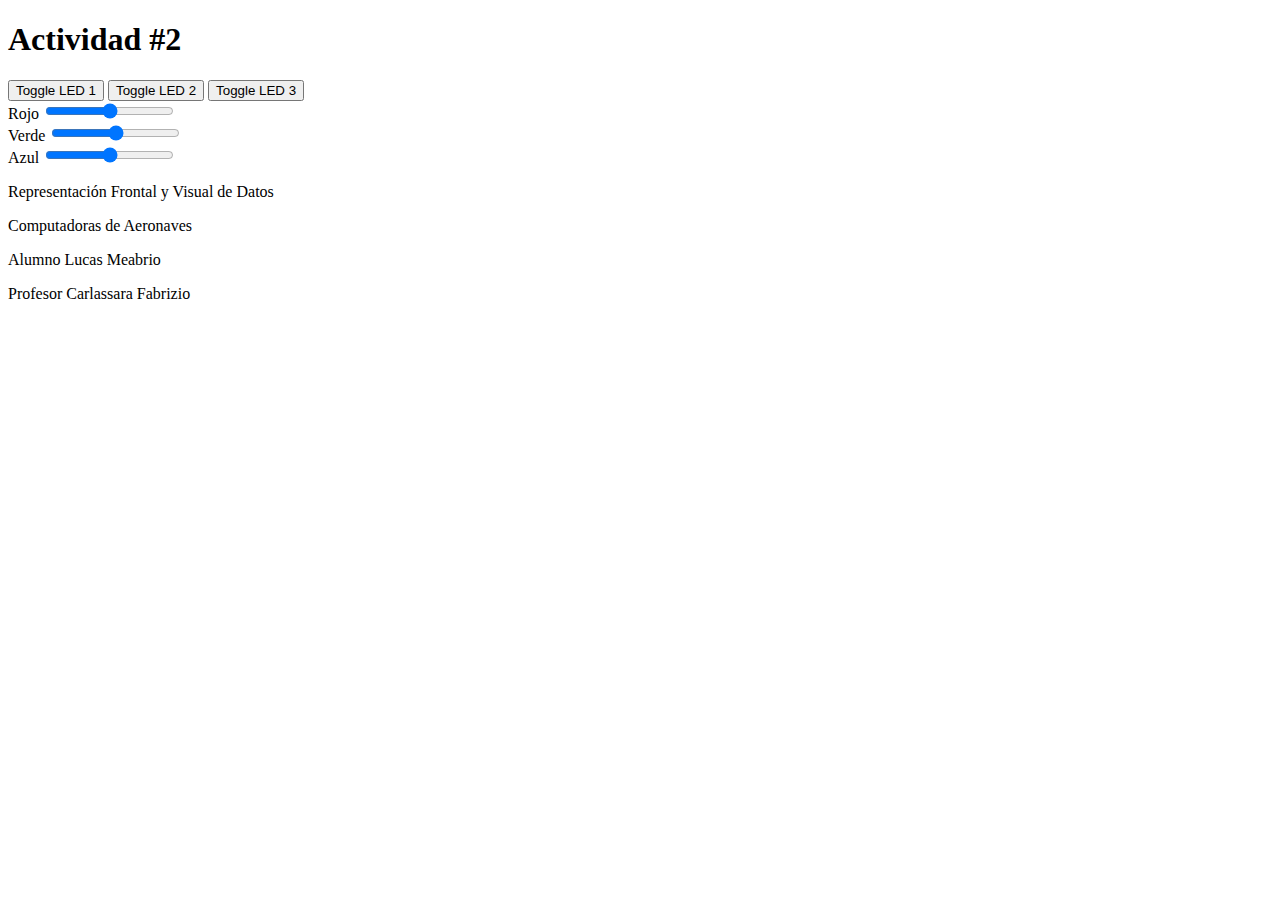
==== actividades/ej_02/index.html @ fe9ad9ee "Update index.html" ====
<!DOCTYPE html>
<html lang="es">
<head>
    <meta charset="UTF-8">
    <meta name="viewport" content="width=device-width, initial-scale=1.0">
    <title>Actividad #2</title>
    <link rel="stylesheet" href="styles/base.css">
    <link rel="stylesheet" href="styles/styles.css">
</head>
<body>
    <header>
        <h1>Actividad #2</h1>
    </header>

    <main>
        <section id="led-control">
            <button onclick="controlLED('LED1')">Toggle LED 1</button>
            <button onclick="controlLED('LED2')">Toggle LED 2</button>
            <button onclick="controlLED('LED3')">Toggle LED 3</button>
        </section>

        <section id="rgb-control">
            <div>
                <label for="redRange">Rojo</label>
                <input type="range" id="redRange" name="redRange" min="0" max="255" oninput="controlRGB()">
            </div>
            <div>
                <label for="greenRange">Verde</label>
                <input type="range" id="greenRange" name="greenRange" min="0" max="255" oninput="controlRGB()">
            </div>
            <div>
                <label for="blueRange">Azul</label>
                <input type="range" id="blueRange" name="blueRange" min="0" max="255" oninput="controlRGB()">
            </div>
        </section>
    </main>

    <footer>
        <p>Representación Frontal y Visual de Datos</p>
        <p>Computadoras de Aeronaves</p>
        <p>Alumno Lucas Meabrio</p>
        <p>Profesor Carlassara Fabrizio</p>
        <p id="fecha"></p>
    </footer>

    <script src="scripts/base.js"></script>
    <script src="scripts/index.js"></script>
</body>
</html>
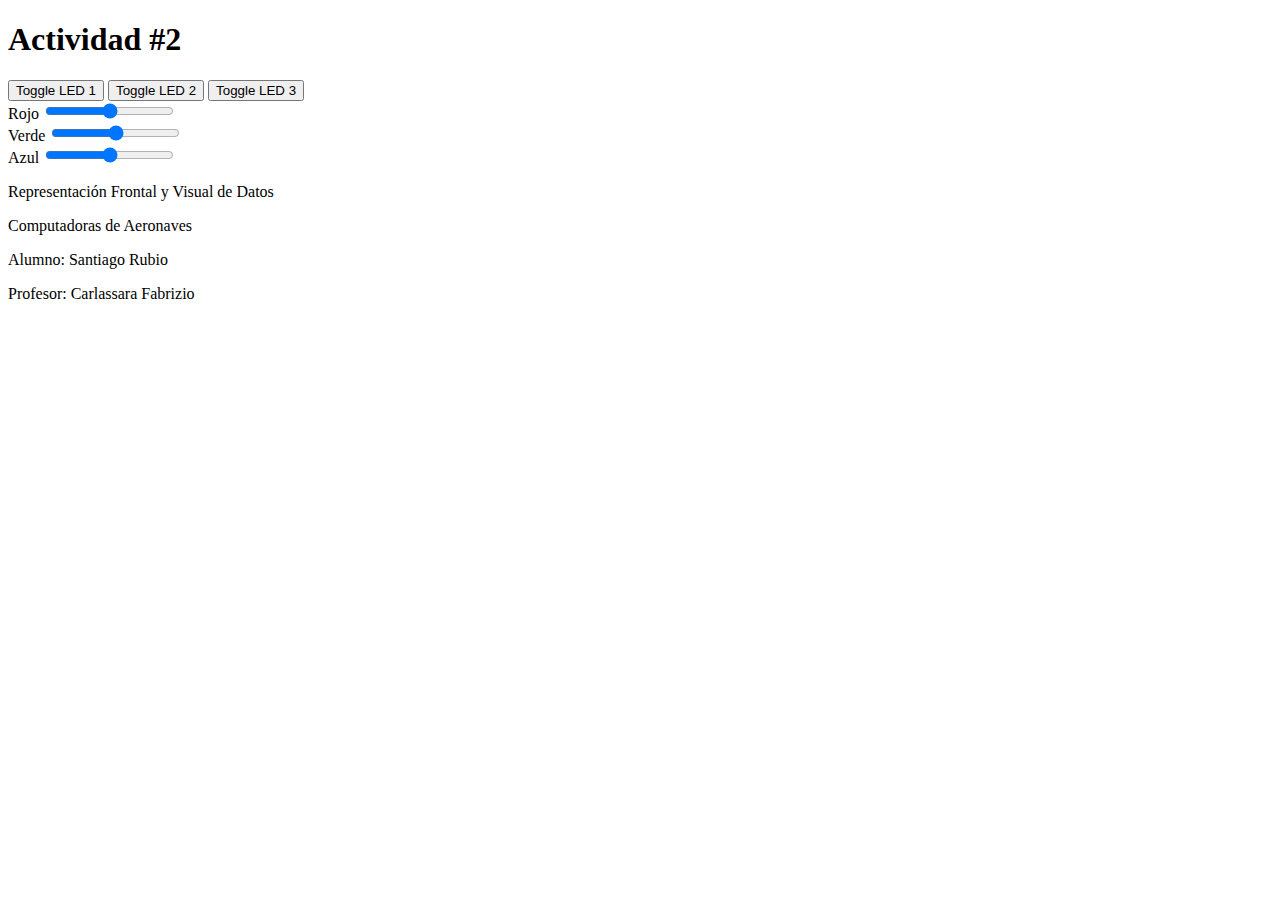
==== commit c7a8ce47: "Update index.html" ====
--- a/actividades/ej_02/index.html
+++ b/actividades/ej_02/index.html
@@ -38,8 +38,8 @@
     <footer>
         <p>Representación Frontal y Visual de Datos</p>
         <p>Computadoras de Aeronaves</p>
-        <p>Alumno Lucas Meabrio</p>
-        <p>Profesor Carlassara Fabrizio</p>
+        <p>Alumno: Santiago Rubio</p>
+        <p>Profesor: Carlassara Fabrizio</p>
         <p id="fecha"></p>
     </footer>
 
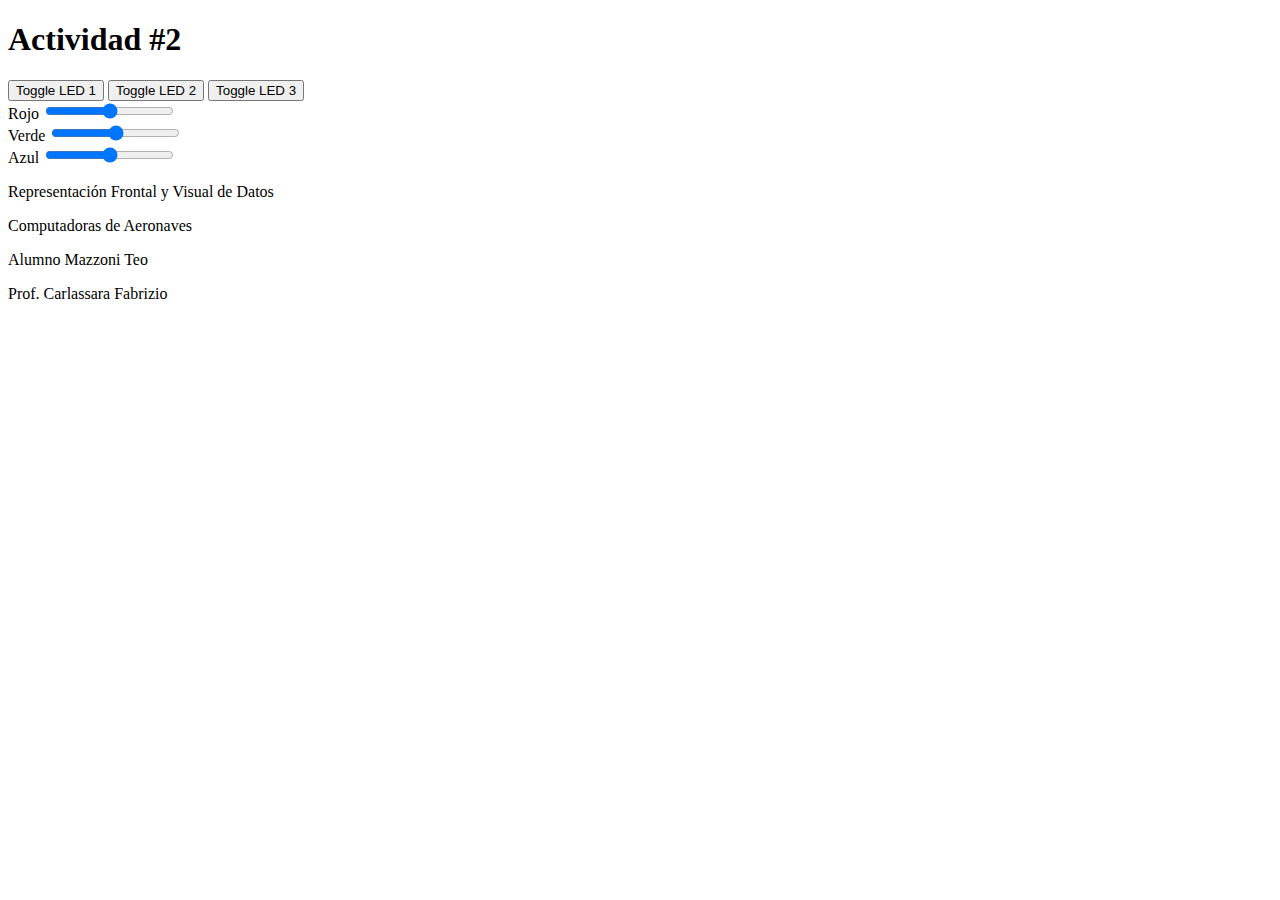
==== commit 77b208a0: "Merge 45bb4f2ef28075ea94940dd0ee369945a6ab28a6 into 7eae1546cd0bdb6f9b874806a96817ea8f229b8e" ====
--- a/actividades/ej_02/index.html
+++ b/actividades/ej_02/index.html
@@ -11,38 +11,30 @@
     <header>
         <h1>Actividad #2</h1>
     </header>
-
     <main>
-        <section id="led-control">
-            <button onclick="controlLED('LED1')">Toggle LED 1</button>
-            <button onclick="controlLED('LED2')">Toggle LED 2</button>
-            <button onclick="controlLED('LED3')">Toggle LED 3</button>
-        </section>
-
-        <section id="rgb-control">
-            <div>
-                <label for="redRange">Rojo</label>
-                <input type="range" id="redRange" name="redRange" min="0" max="255" oninput="controlRGB()">
-            </div>
-            <div>
-                <label for="greenRange">Verde</label>
-                <input type="range" id="greenRange" name="greenRange" min="0" max="255" oninput="controlRGB()">
-            </div>
-            <div>
-                <label for="blueRange">Azul</label>
-                <input type="range" id="blueRange" name="blueRange" min="0" max="255" oninput="controlRGB()">
-            </div>
-        </section>
+        <button onclick="controlLED('LED1')">Toggle LED 1</button>
+        <button onclick="controlLED('LED2')">Toggle LED 2</button>
+        <button onclick="controlLED('LED3')">Toggle LED 3</button>
+        <div>
+            <label for="redRange">Rojo</label>
+            <input type="range" id="redRange" name="redRange" min="0" max="255" oninput="controlRGB()">
+        </div>
+        <div>
+            <label for="greenRange">Verde</label>
+            <input type="range" id="greenRange" name="greenRange" min="0" max="255" oninput="controlRGB()">
+        </div>
+        <div>
+            <label for="blueRange">Azul</label>
+            <input type="range" id="blueRange" name="blueRange" min="0" max="255" oninput="controlRGB()">
+        </div>
     </main>
-
     <footer>
         <p>Representación Frontal y Visual de Datos</p>
         <p>Computadoras de Aeronaves</p>
-        <p>Alumno: Santiago Rubio</p>
-        <p>Profesor: Carlassara Fabrizio</p>
+        <p>Alumno Mazzoni Teo</p>
+        <p>Prof. Carlassara Fabrizio</p>
         <p id="fecha"></p>
     </footer>
-
     <script src="scripts/base.js"></script>
     <script src="scripts/index.js"></script>
 </body>
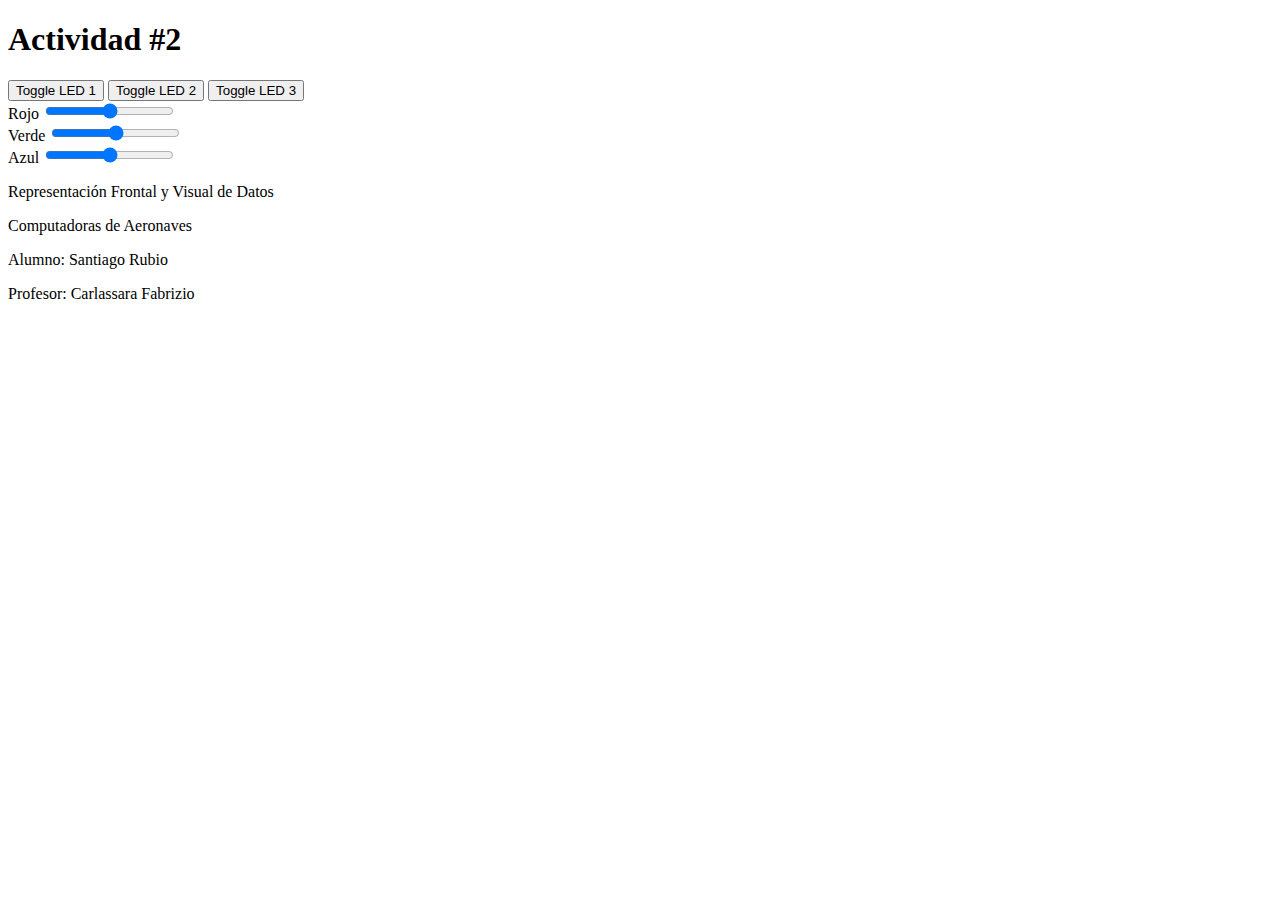
==== commit c15b2de5: "Merge 8225e97993cbc5b18f80634662c359b3f84a3a92 into 7eae1546cd0bdb6f9b874806a96817ea8f229b8e" ====
--- a/actividades/ej_02/index.html
+++ b/actividades/ej_02/index.html
@@ -11,30 +11,38 @@
     <header>
         <h1>Actividad #2</h1>
     </header>
+
     <main>
-        <button onclick="controlLED('LED1')">Toggle LED 1</button>
-        <button onclick="controlLED('LED2')">Toggle LED 2</button>
-        <button onclick="controlLED('LED3')">Toggle LED 3</button>
-        <div>
-            <label for="redRange">Rojo</label>
-            <input type="range" id="redRange" name="redRange" min="0" max="255" oninput="controlRGB()">
-        </div>
-        <div>
-            <label for="greenRange">Verde</label>
-            <input type="range" id="greenRange" name="greenRange" min="0" max="255" oninput="controlRGB()">
-        </div>
-        <div>
-            <label for="blueRange">Azul</label>
-            <input type="range" id="blueRange" name="blueRange" min="0" max="255" oninput="controlRGB()">
-        </div>
+        <section id="led-control">
+            <button onclick="controlLED('LED1')">Toggle LED 1</button>
+            <button onclick="controlLED('LED2')">Toggle LED 2</button>
+            <button onclick="controlLED('LED3')">Toggle LED 3</button>
+        </section>
+
+        <section id="rgb-control">
+            <div>
+                <label for="redRange">Rojo</label>
+                <input type="range" id="redRange" name="redRange" min="0" max="255" oninput="controlRGB()">
+            </div>
+            <div>
+                <label for="greenRange">Verde</label>
+                <input type="range" id="greenRange" name="greenRange" min="0" max="255" oninput="controlRGB()">
+            </div>
+            <div>
+                <label for="blueRange">Azul</label>
+                <input type="range" id="blueRange" name="blueRange" min="0" max="255" oninput="controlRGB()">
+            </div>
+        </section>
     </main>
+
     <footer>
         <p>Representación Frontal y Visual de Datos</p>
         <p>Computadoras de Aeronaves</p>
-        <p>Alumno Mazzoni Teo</p>
-        <p>Prof. Carlassara Fabrizio</p>
+        <p>Alumno: Santiago Rubio</p>
+        <p>Profesor: Carlassara Fabrizio</p>
         <p id="fecha"></p>
     </footer>
+
     <script src="scripts/base.js"></script>
     <script src="scripts/index.js"></script>
 </body>
